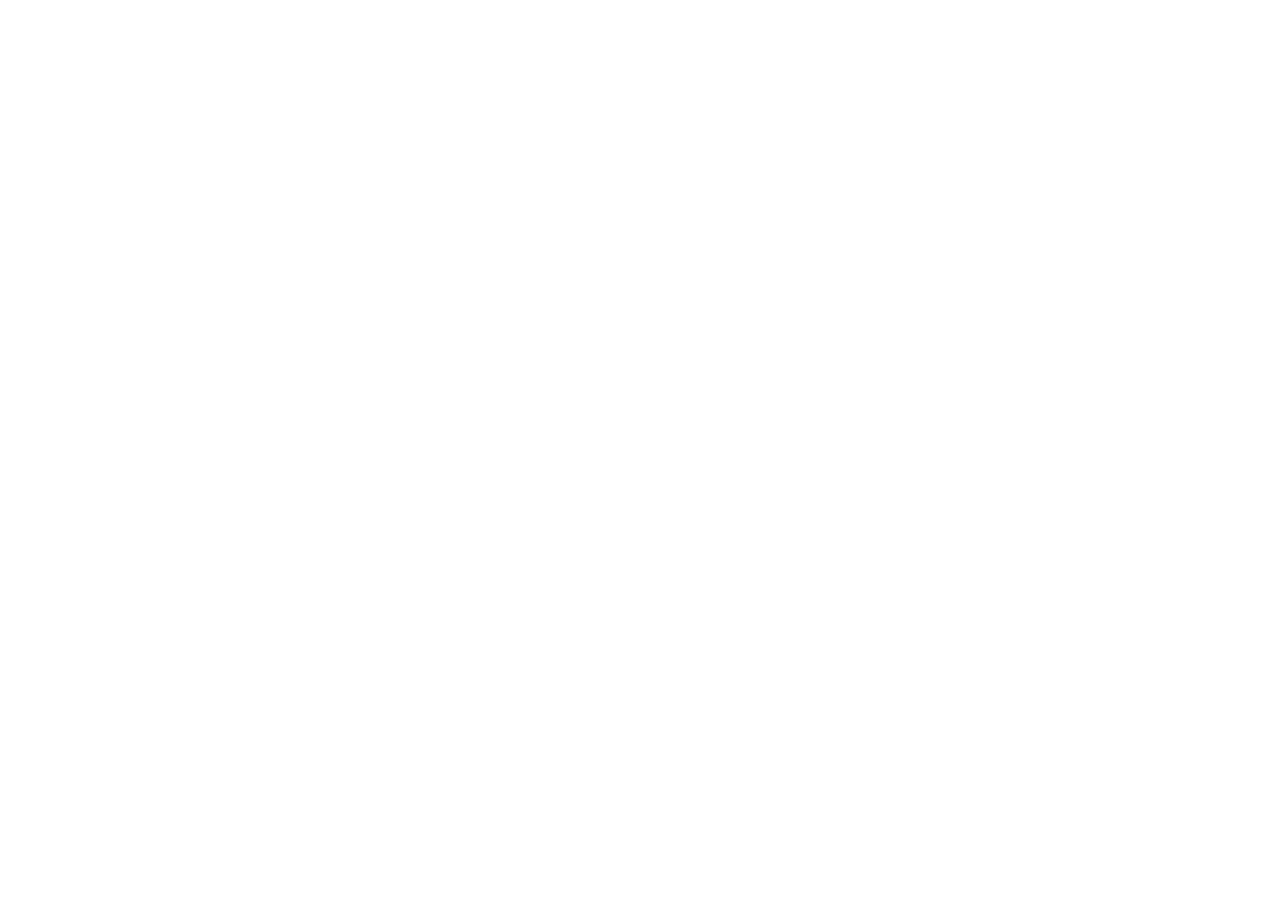
==== html_advanced/index.html @ fcc6fd90 "nice pictures" ====
<!DOCTYPE html>
<html lang="en">
    <head>
        <meta charset="UTF-8" />
        <meta name="viewport" content=""width=device-width, initial-scale="1.0" />
        <title>HTML Wireframe</title>
    </head>
    <body>
        <header>
            <a href="@">
                <img src=""
            </a>
        </header>
        
    </body>
</html>
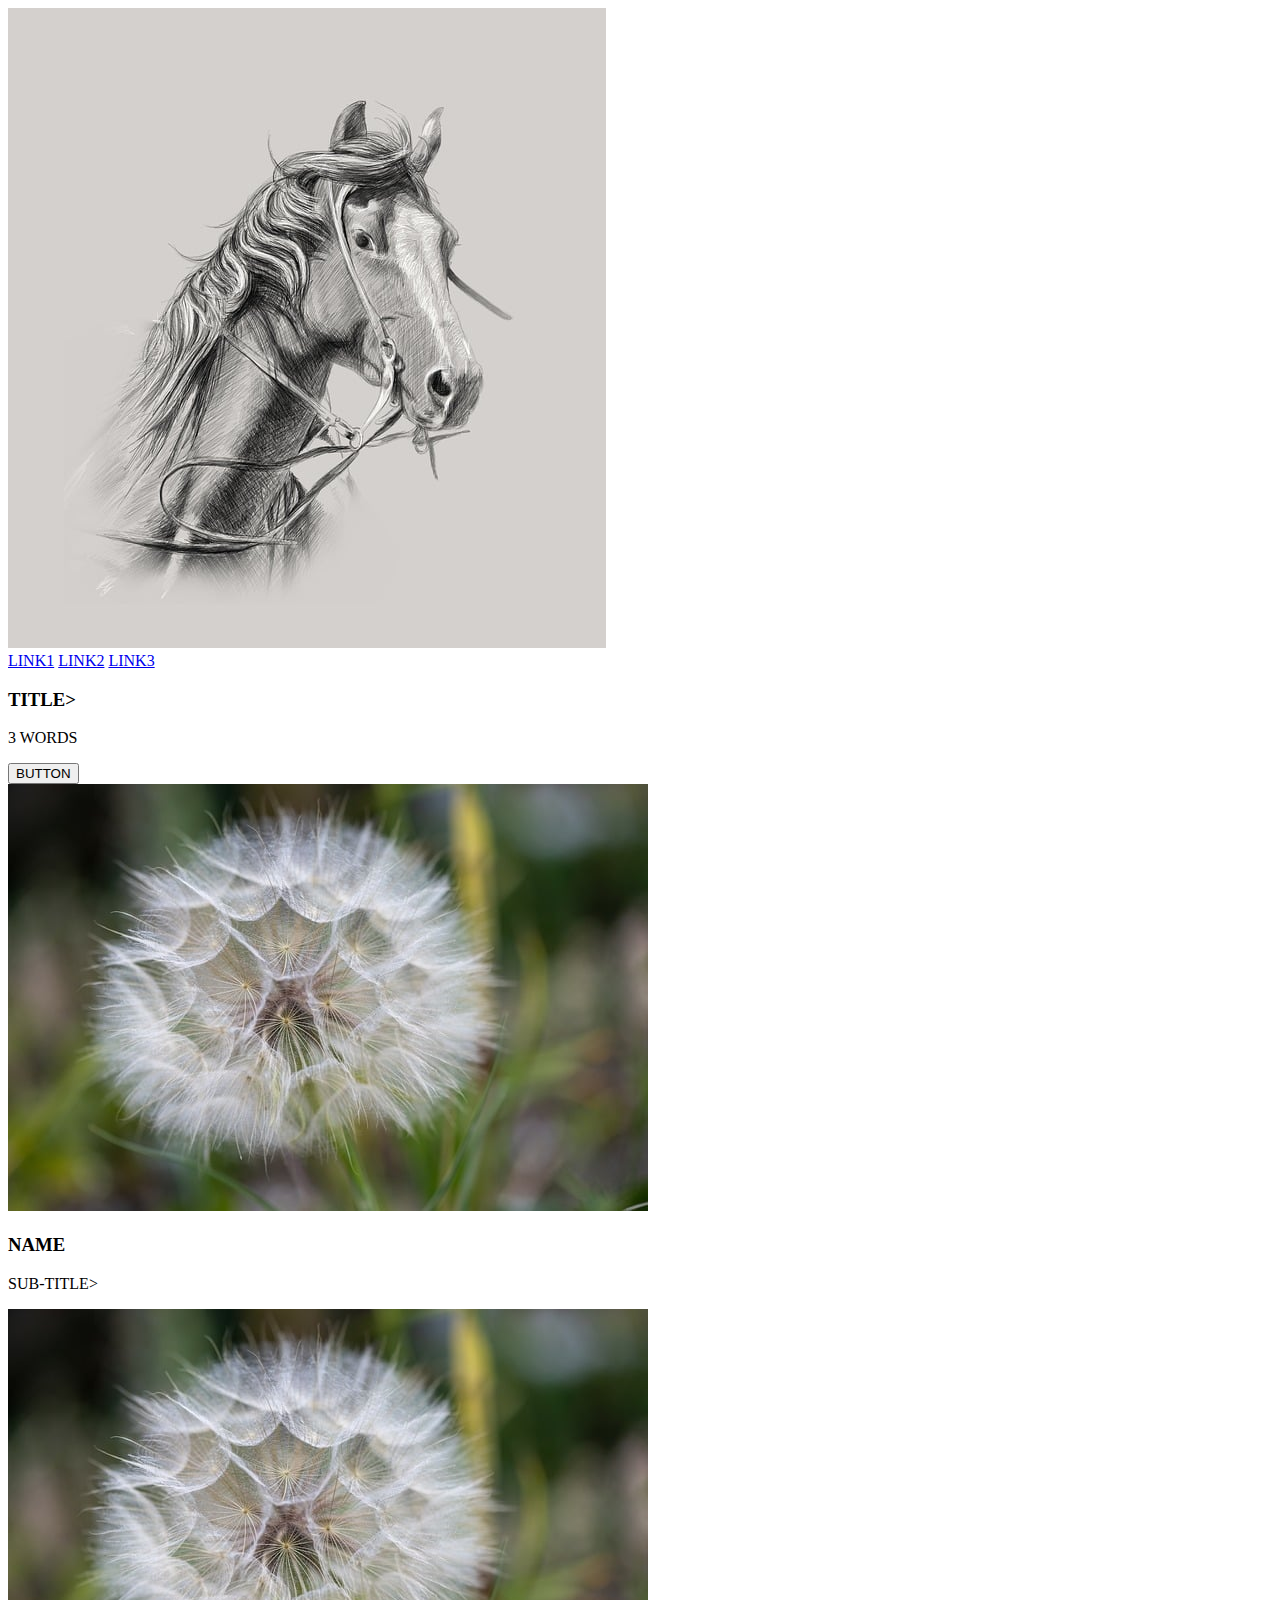
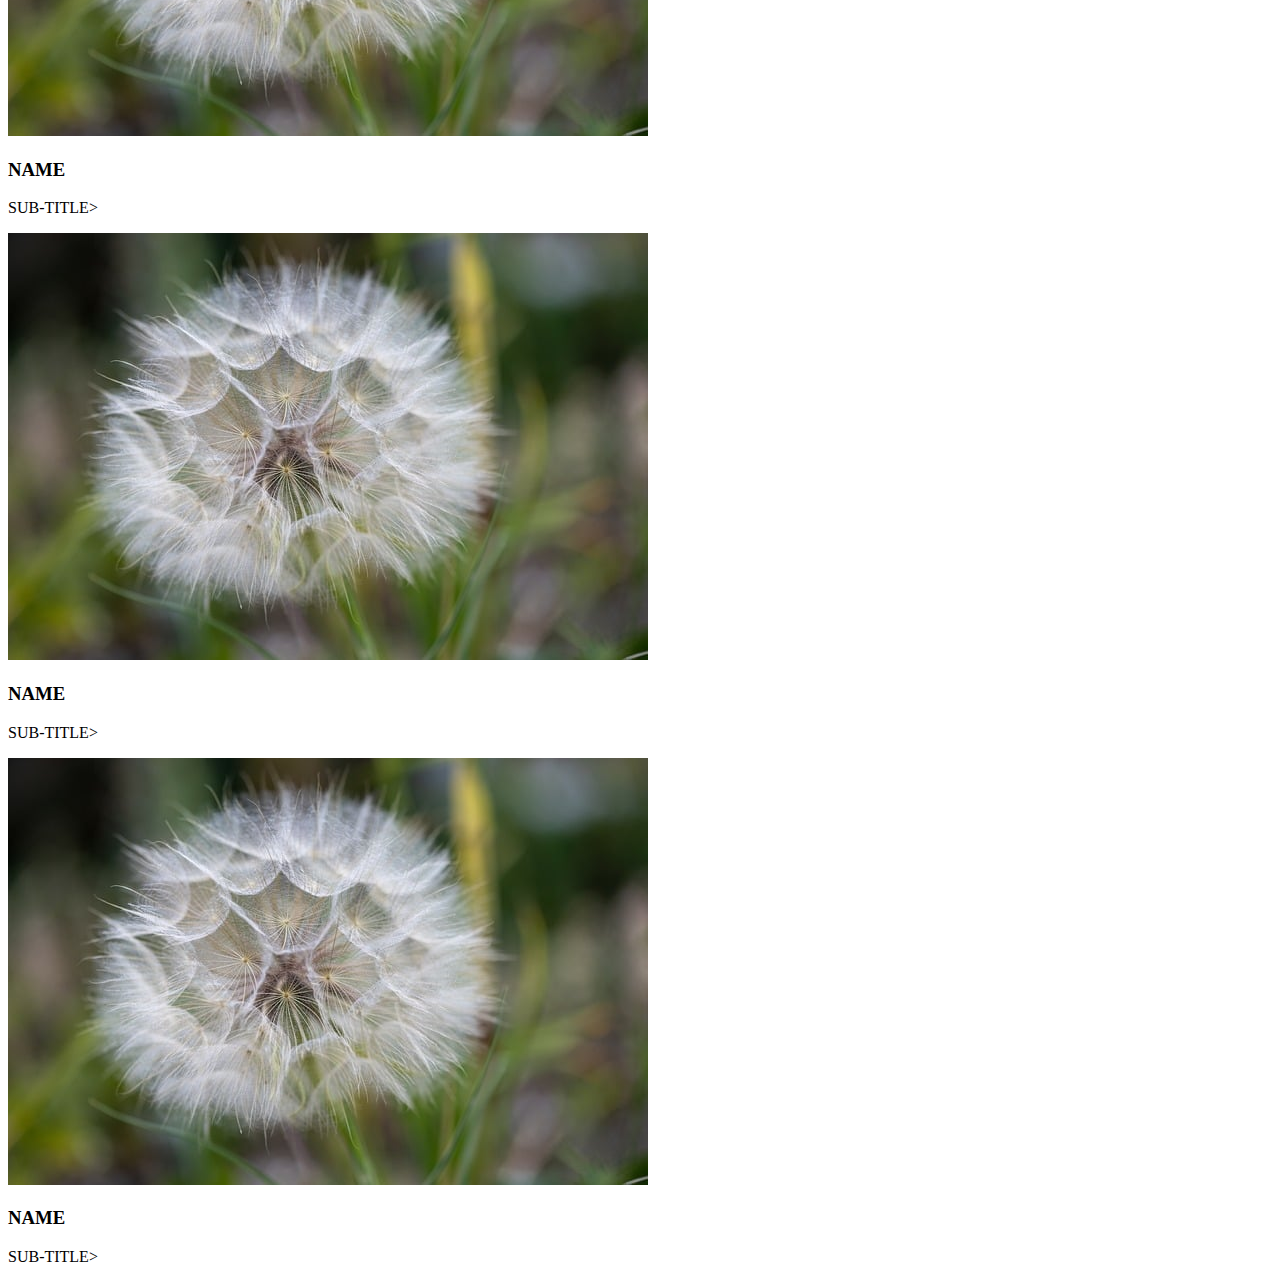
==== commit b6eadca7: "Creating blocks" ====
--- a/html_advanced/index.html
+++ b/html_advanced/index.html
@@ -8,9 +8,41 @@
     <body>
         <header>
             <a href="@">
-                <img src=""
+                <img src="Pictures/horse-g.jpg" alt="logo" />
             </a>
+            <nav>
+                <a href="HTTPS">LINK1</a>
+                <a href="HTTPS">LINK2</a>
+                <a href="HTTPS">LINK3</a>
+            </nav>
         </header>
+        <main>
+            <section>
+                <h3>TITLE></h3>
+                <p>3 WORDS</p>
+                <button>BUTTON</button>
+                <div>
+                    <img src="Pictures/flower-g.jpg" alt="image" />
+                    <h3>NAME</h3>
+                    <P>SUB-TITLE></P>
+                </div>
+                <div>
+                    <img src="Pictures/flower-g.jpg" alt="image" />
+                    <h3>NAME</h3>
+                    <P>SUB-TITLE></P>
+                </div>
+                <div>
+                    <img src="Pictures/flower-g.jpg" alt="image" />
+                    <h3>NAME</h3>
+                    <P>SUB-TITLE></P>
+                </div>
+                <div>
+                    <img src="Pictures/flower-g.jpg" alt="image" />
+                    <h3>NAME</h3>
+                    <P>SUB-TITLE></P>
+                </div>
+            </section>
+        </main>
         
     </body>
 </html>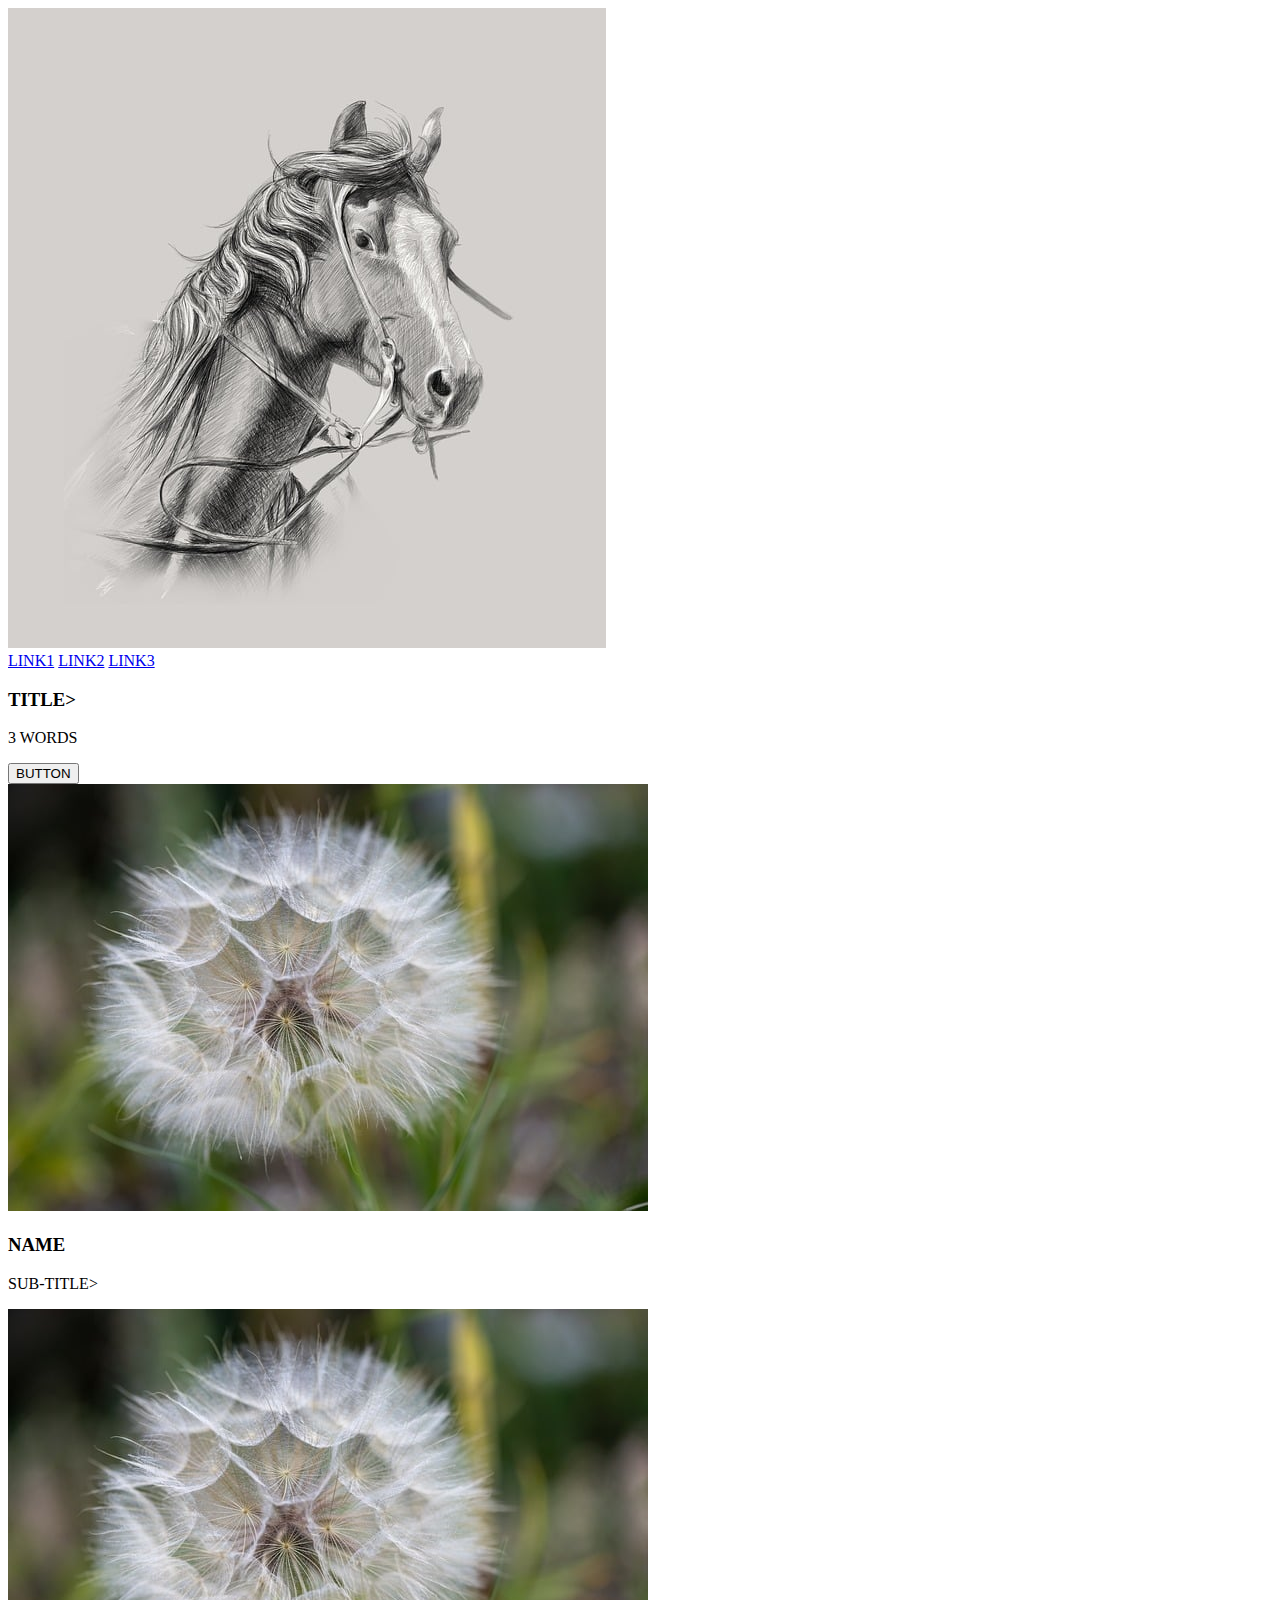
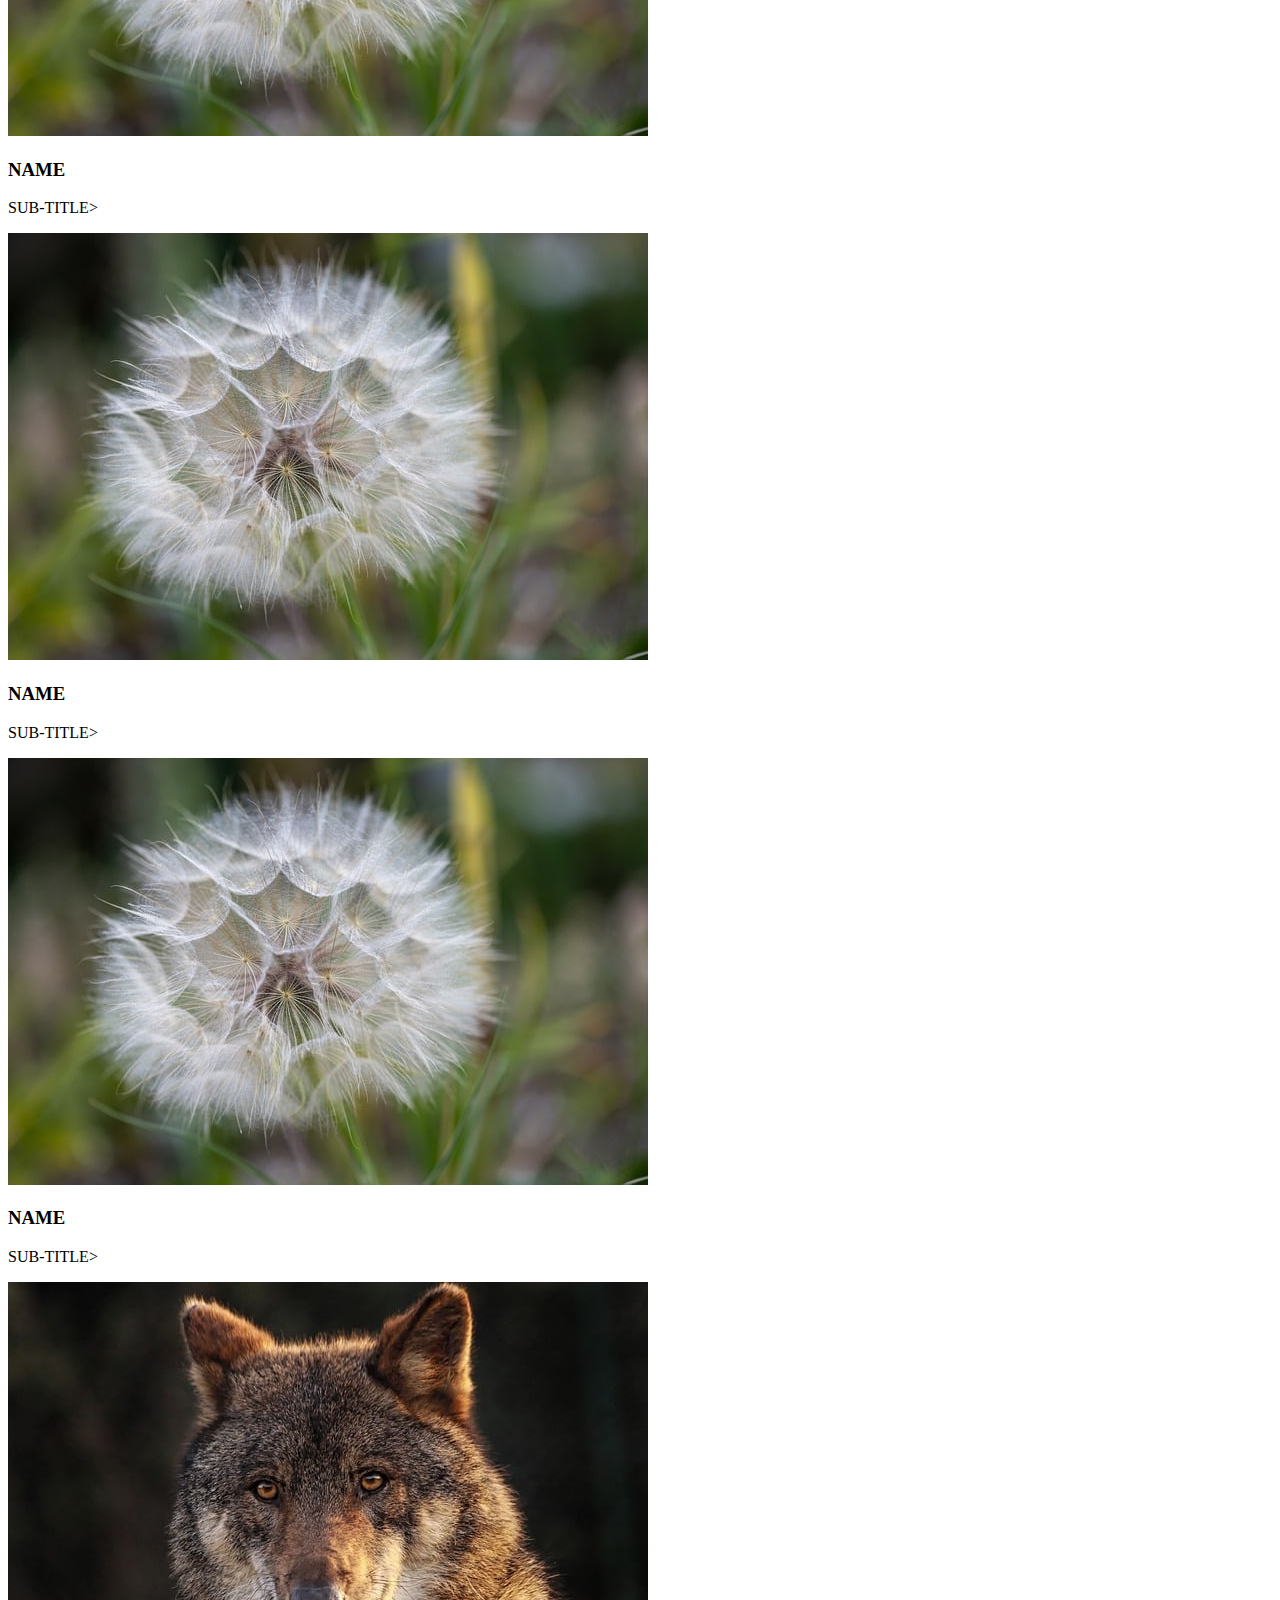
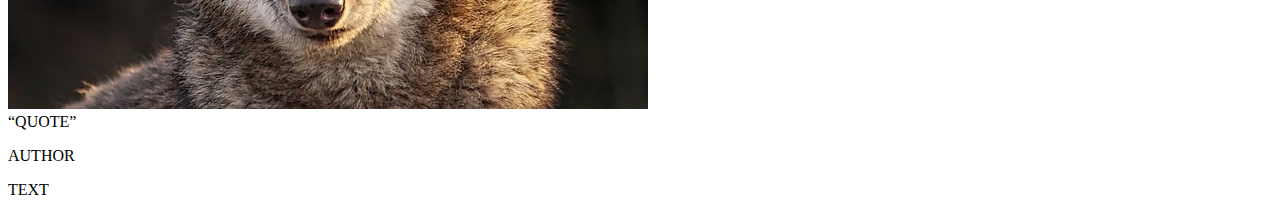
==== commit 8331a997: "Work" ====
--- a/html_advanced/index.html
+++ b/html_advanced/index.html
@@ -22,12 +22,12 @@
                 <p>3 WORDS</p>
                 <button>BUTTON</button>
                 <div>
-                    <img src="Pictures/flower-g.jpg" alt="image" />
+                    <img src="Pictures/flower-g.jpg" alt="IMAGE" />
                     <h3>NAME</h3>
                     <P>SUB-TITLE></P>
                 </div>
                 <div>
-                    <img src="Pictures/flower-g.jpg" alt="image" />
+                    <img src="Pictures/flower-g.jpg" alt="IMAGE" />
                     <h3>NAME</h3>
                     <P>SUB-TITLE></P>
                 </div>
@@ -42,6 +42,16 @@
                     <P>SUB-TITLE></P>
                 </div>
             </section>
+            <section>
+                <div>
+                    <img src="Pictures/wolf-g.jpg" alt="image" />
+                </div>
+                <div>
+                    <q>QUOTE</q>
+                    <p>AUTHOR</p>
+                    <p>TEXT</p>
+                </div>
+            </section>
         </main>
         
     </body>
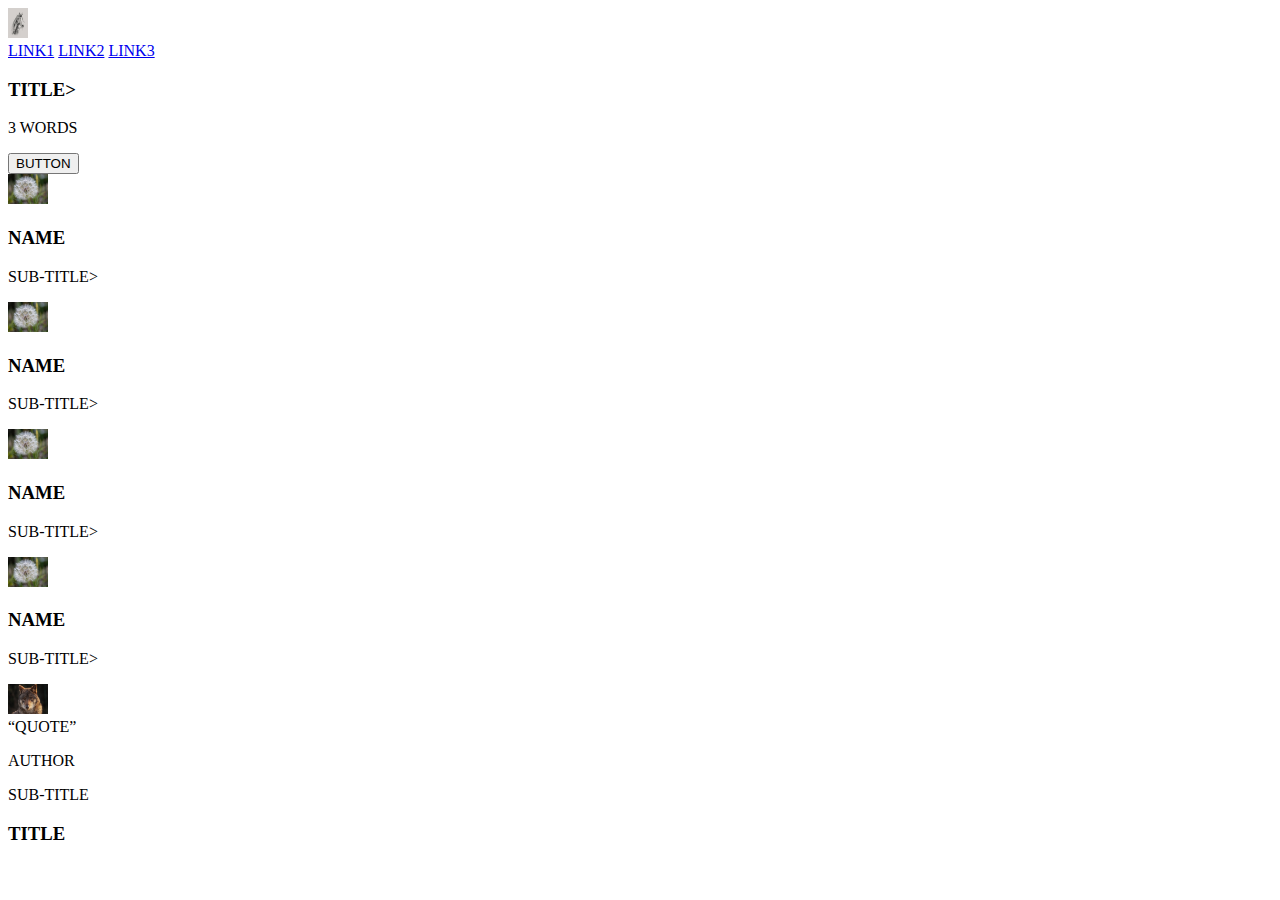
==== commit 8bb106b9: "nice" ====
--- a/html_advanced/index.html
+++ b/html_advanced/index.html
@@ -1,14 +1,13 @@
 <!DOCTYPE html>
 <html lang="en">
     <head>
-        <meta charset="UTF-8" />
-        <meta name="viewport" content=""width=device-width, initial-scale="1.0" />
+        <meta charset="UTF-8">
         <title>HTML Wireframe</title>
     </head>
     <body>
         <header>
             <a href="@">
-                <img src="Pictures/horse-g.jpg" alt="logo" />
+                <img src="Pictures/horse-g.jpg" alt="logo"width="20" height="30">
             </a>
             <nav>
                 <a href="HTTPS">LINK1</a>
@@ -22,36 +21,43 @@
                 <p>3 WORDS</p>
                 <button>BUTTON</button>
                 <div>
-                    <img src="Pictures/flower-g.jpg" alt="IMAGE" />
+                    <img src="Pictures/flower-g.jpg" alt="IMAGE"width="40" height="30">
                     <h3>NAME</h3>
                     <P>SUB-TITLE></P>
                 </div>
                 <div>
-                    <img src="Pictures/flower-g.jpg" alt="IMAGE" />
+                    <img src="Pictures/flower-g.jpg" alt="IMAGE"width="40" height="30">
                     <h3>NAME</h3>
                     <P>SUB-TITLE></P>
                 </div>
                 <div>
-                    <img src="Pictures/flower-g.jpg" alt="image" />
+                    <img src="Pictures/flower-g.jpg" alt="image"width="40" height="30">
                     <h3>NAME</h3>
                     <P>SUB-TITLE></P>
                 </div>
                 <div>
-                    <img src="Pictures/flower-g.jpg" alt="image" />
+                    <img src="Pictures/flower-g.jpg" alt="image"width="40" height="30">
                     <h3>NAME</h3>
                     <P>SUB-TITLE></P>
                 </div>
             </section>
             <section>
                 <div>
-                    <img src="Pictures/wolf-g.jpg" alt="image" />
+                    <img src="Pictures/wolf-g.jpg" alt="image" width="40" height="30">
                 </div>
                 <div>
                     <q>QUOTE</q>
                     <p>AUTHOR</p>
-                    <p>TEXT</p>
+                    <p>SUB-TITLE</p>
                 </div>
             </section>
+            <section>
+                <h3>TITLE</h3>
+                <div> 
+
+                </div>
+            </section>
+
         </main>
         
     </body>
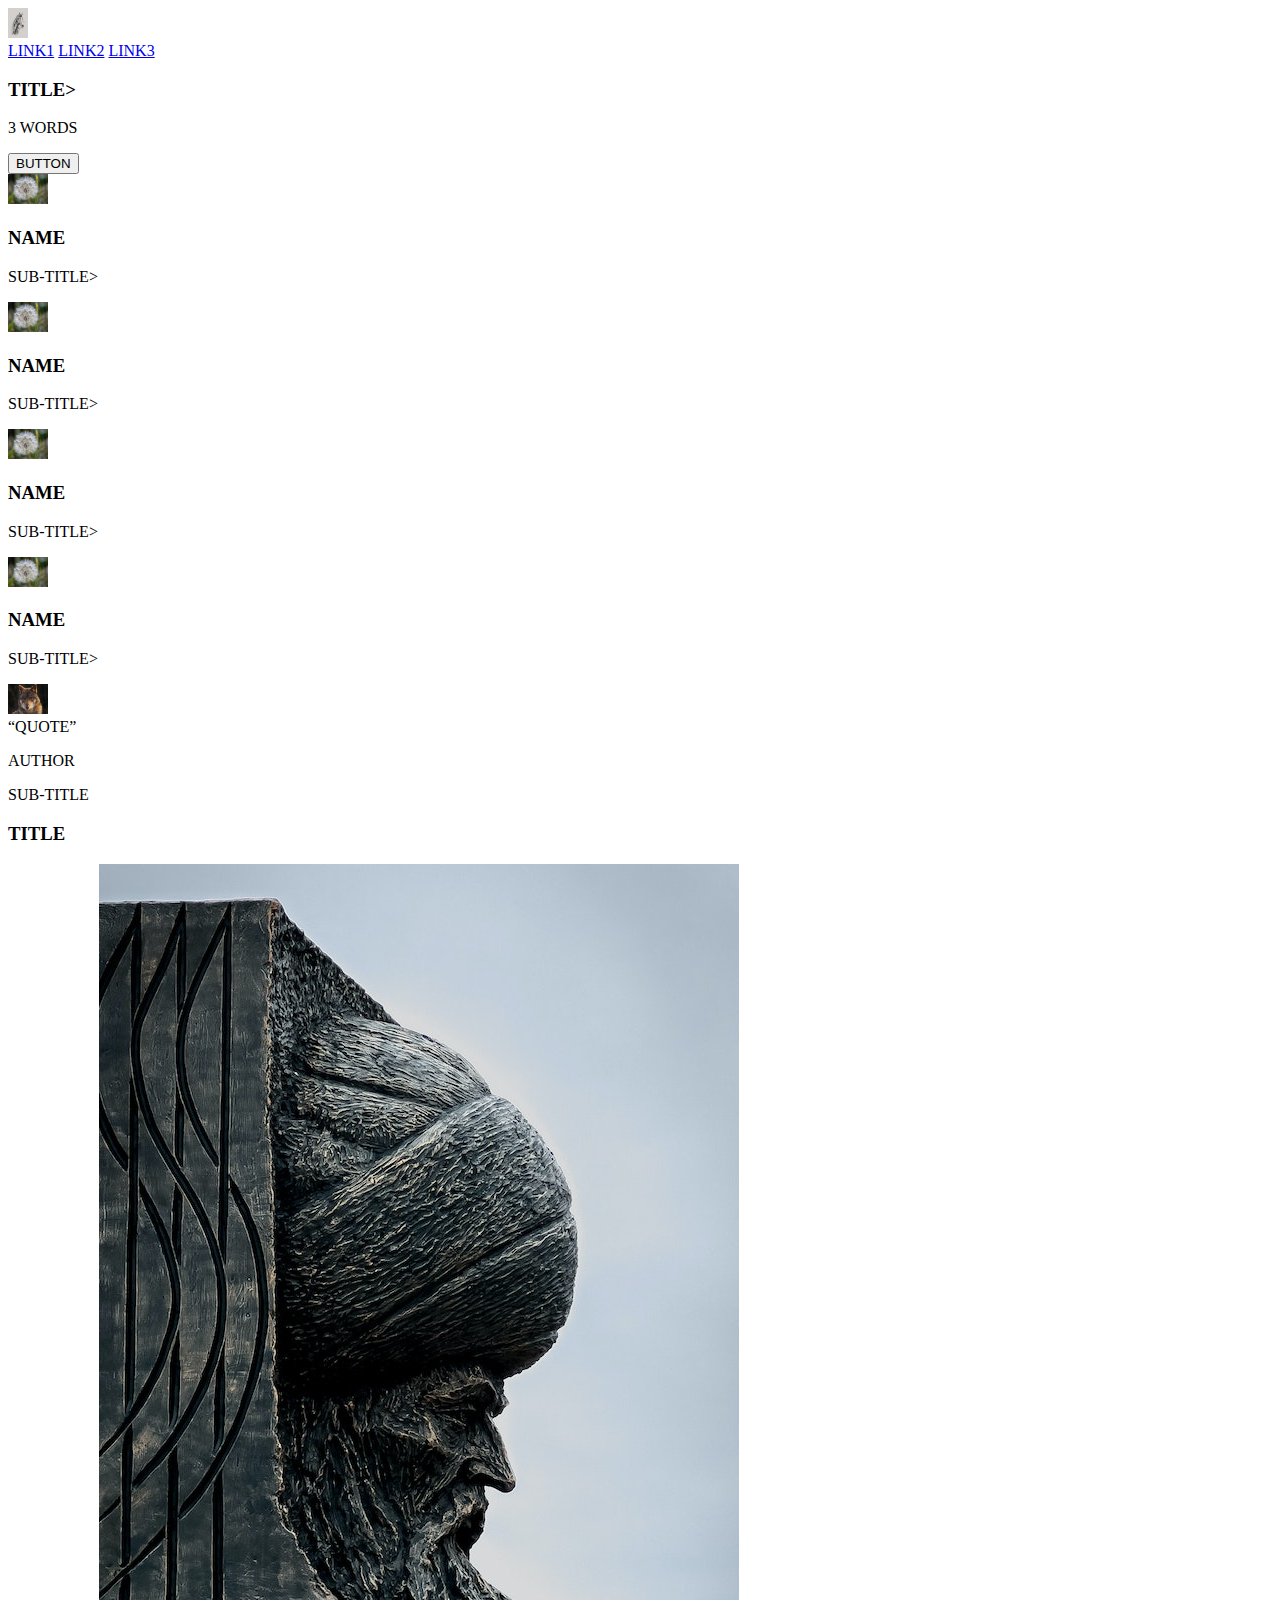
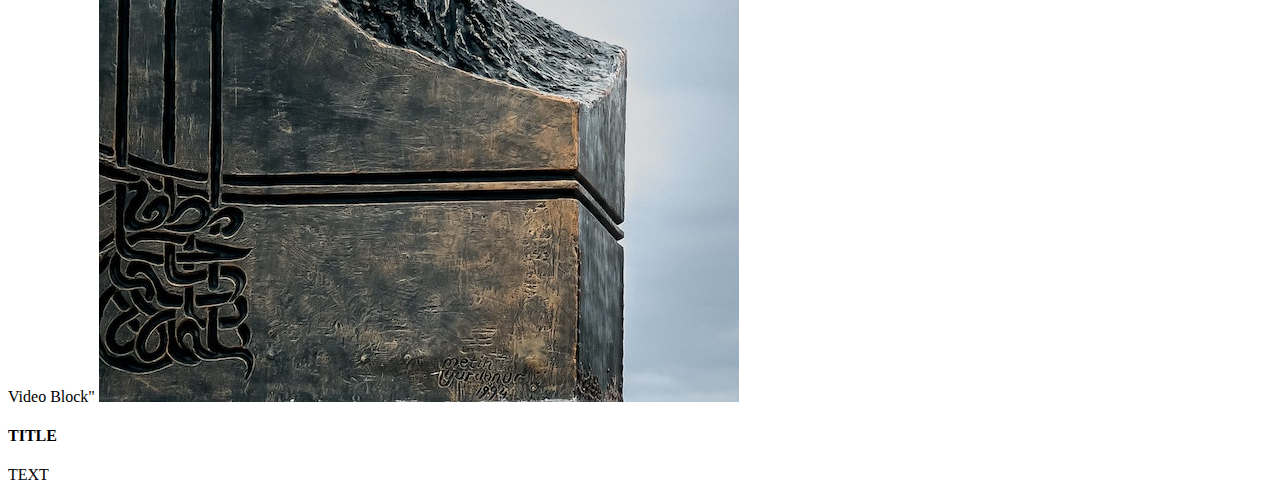
==== commit 999f824a: "New Video Images" ====
--- a/html_advanced/index.html
+++ b/html_advanced/index.html
@@ -53,8 +53,10 @@
             </section>
             <section>
                 <h3>TITLE</h3>
-                <div> 
-
+                <div> Video Block"
+                   <img src="Video Pictures/e-korkmaz.jpg" alt="Video Image"/>
+                   <h4>TITLE</h4>
+                <p>TEXT</p>
                 </div>
             </section>
 
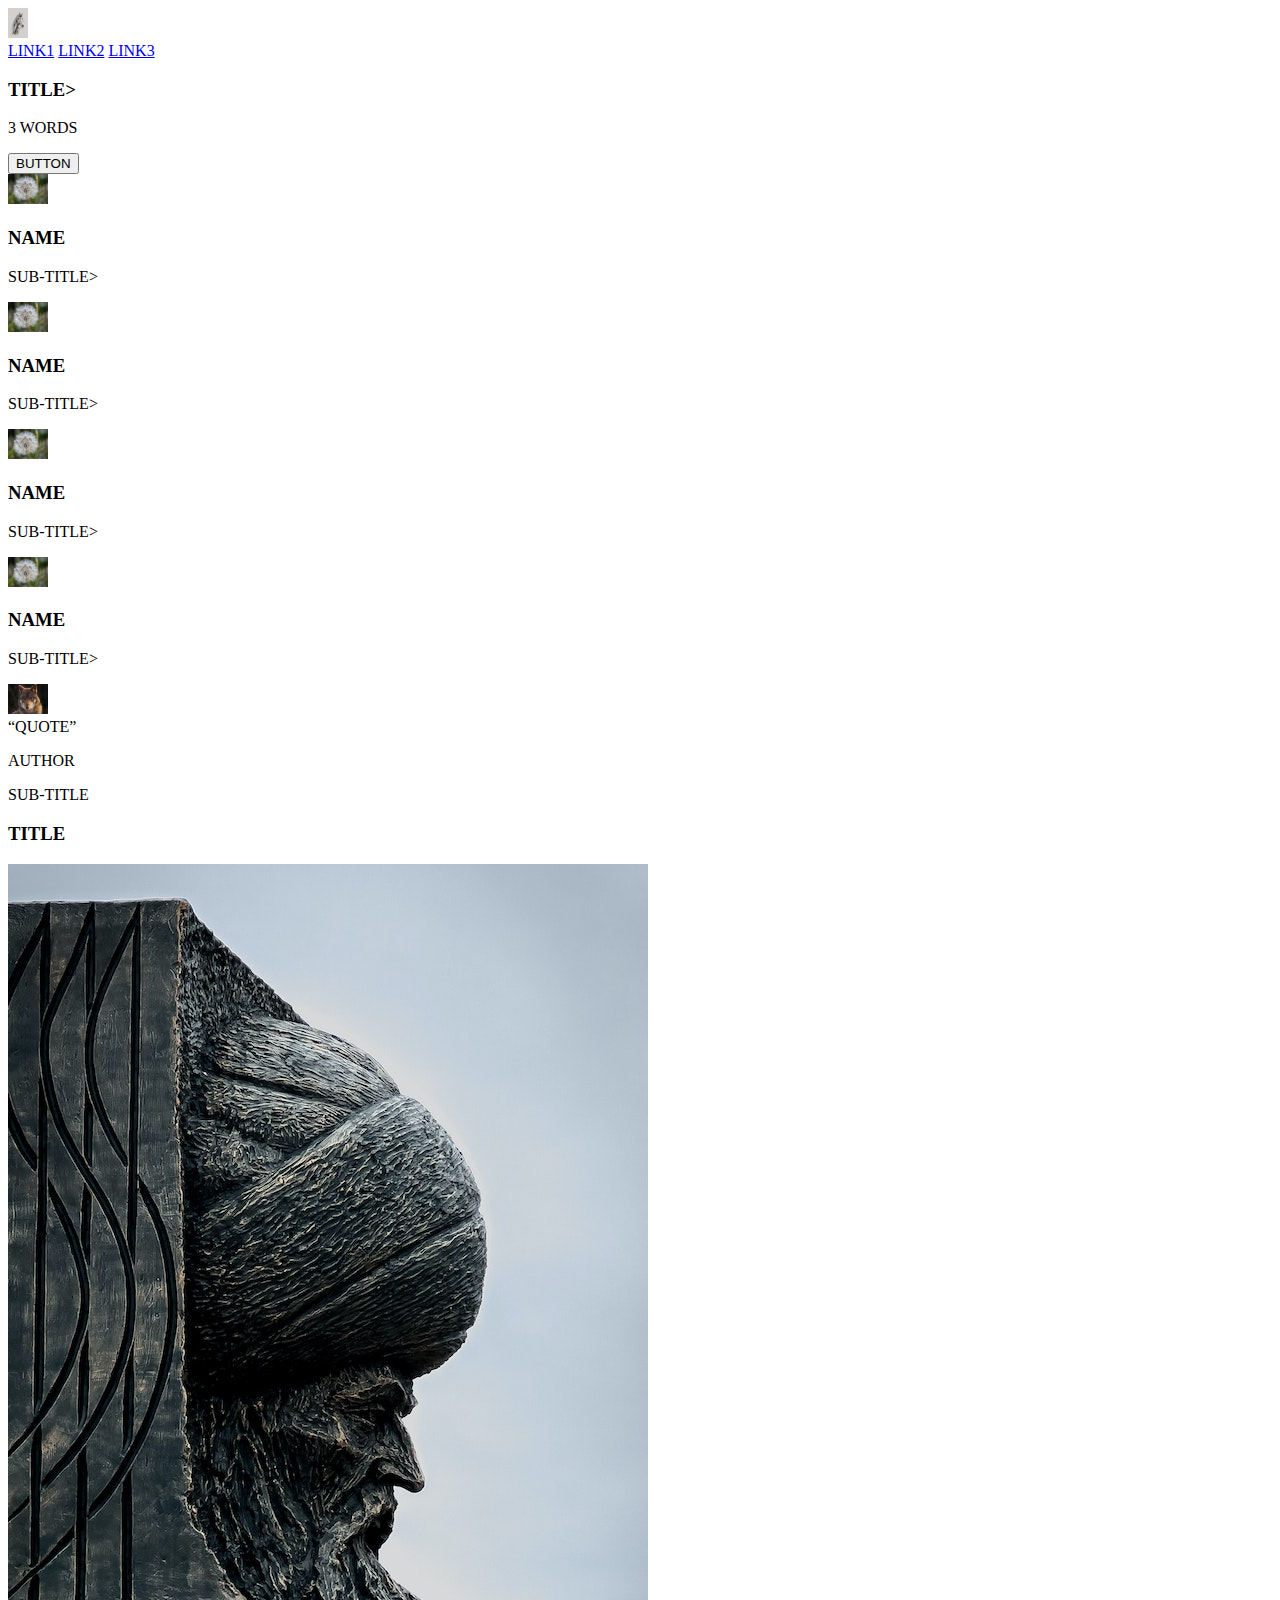
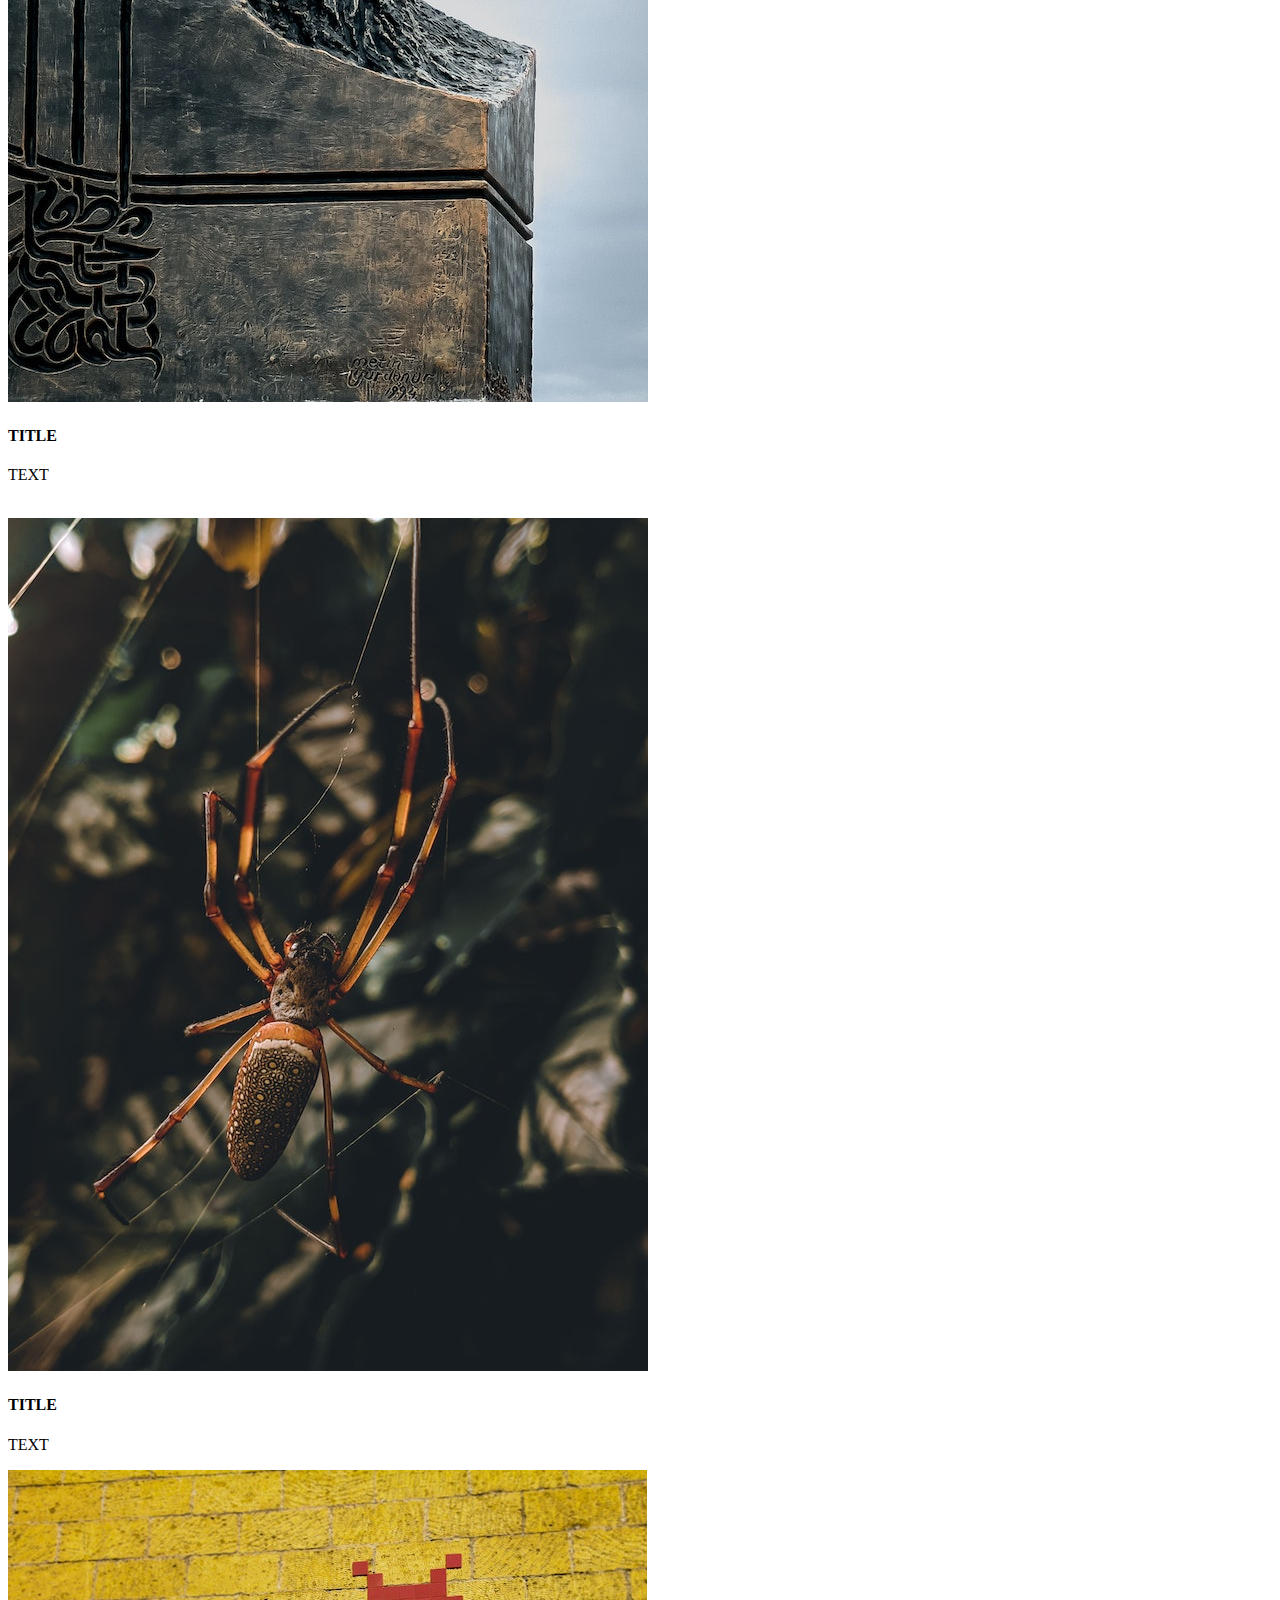
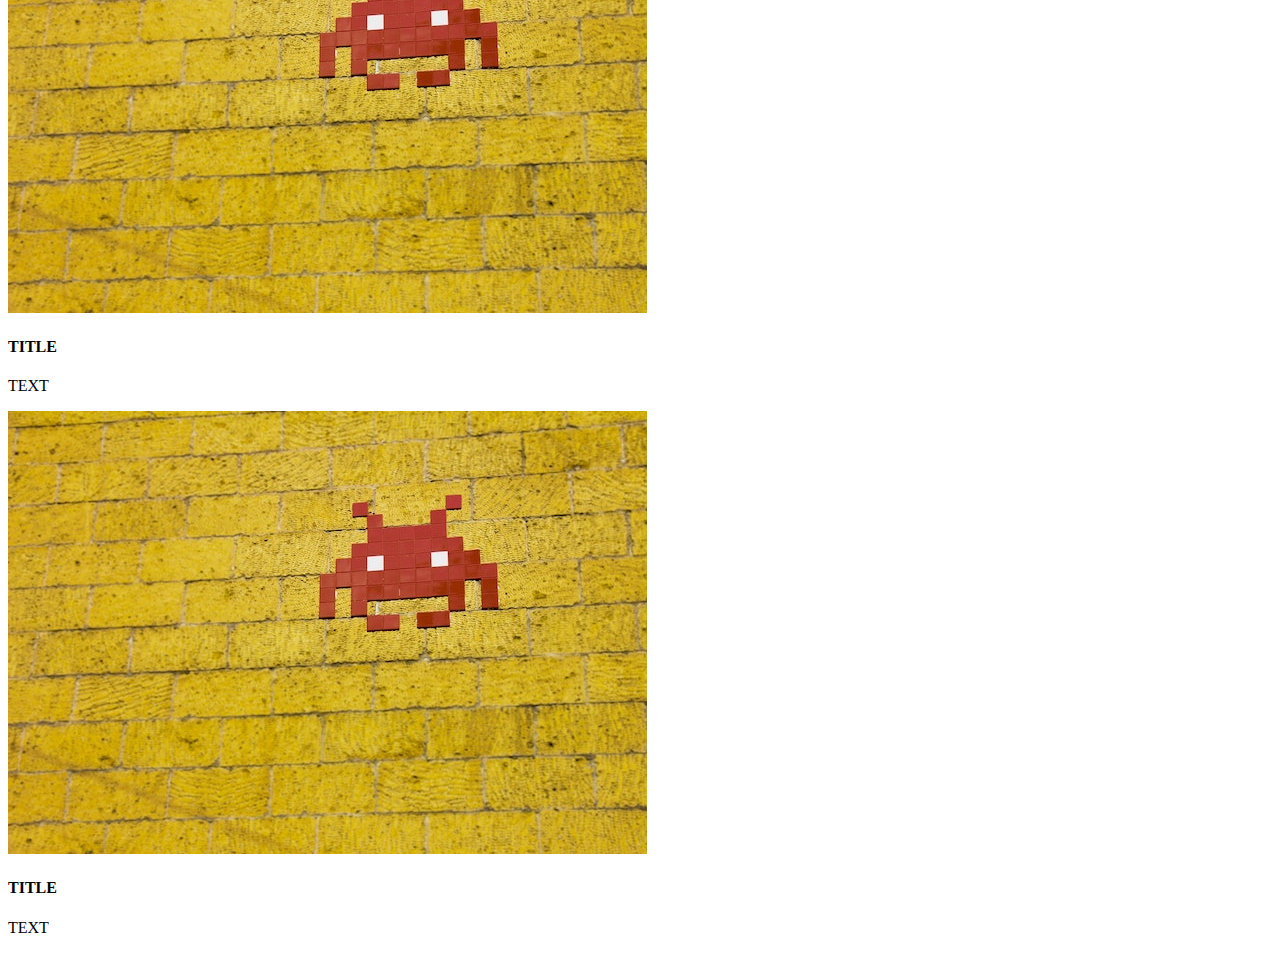
==== commit 90d0175c: "nice" ====
--- a/html_advanced/index.html
+++ b/html_advanced/index.html
@@ -53,10 +53,29 @@
             </section>
             <section>
                 <h3>TITLE</h3>
-                <div> Video Block"
-                   <img src="Video Pictures/e-korkmaz.jpg" alt="Video Image"/>
+                <div class="video-block"> 
+                   <img src="Video Image/e-korkmaz.jpg" alt="Video Image"/>
                    <h4>TITLE</h4>
-                <p>TEXT</p>
+                   <p>TEXT</p>
+                   <div class="Author">
+                    <img class="Pictures"
+
+                   </div>
+                </div>
+                <div class="video-block">
+                   <img src="Video Image/fernando-alarcón.jpg" alt="video image"/>
+                   <h4>TITLE</h4>
+                   <p>TEXT</p>
+                  </div>
+                <div class="video-block">
+                  <img src="Video Image/francesco-ungaro.jpg" alt="video image"/>
+                  <h4>TITLE</h4>
+                  <p>TEXT</p>
+                </div>
+                <div class="video-block">
+                   <img src="Video Image/francesco-ungaro.jpg" alt="video image"/>
+                   <h4>TITLE</h4>
+                   <p>TEXT</p>
                 </div>
             </section>
 
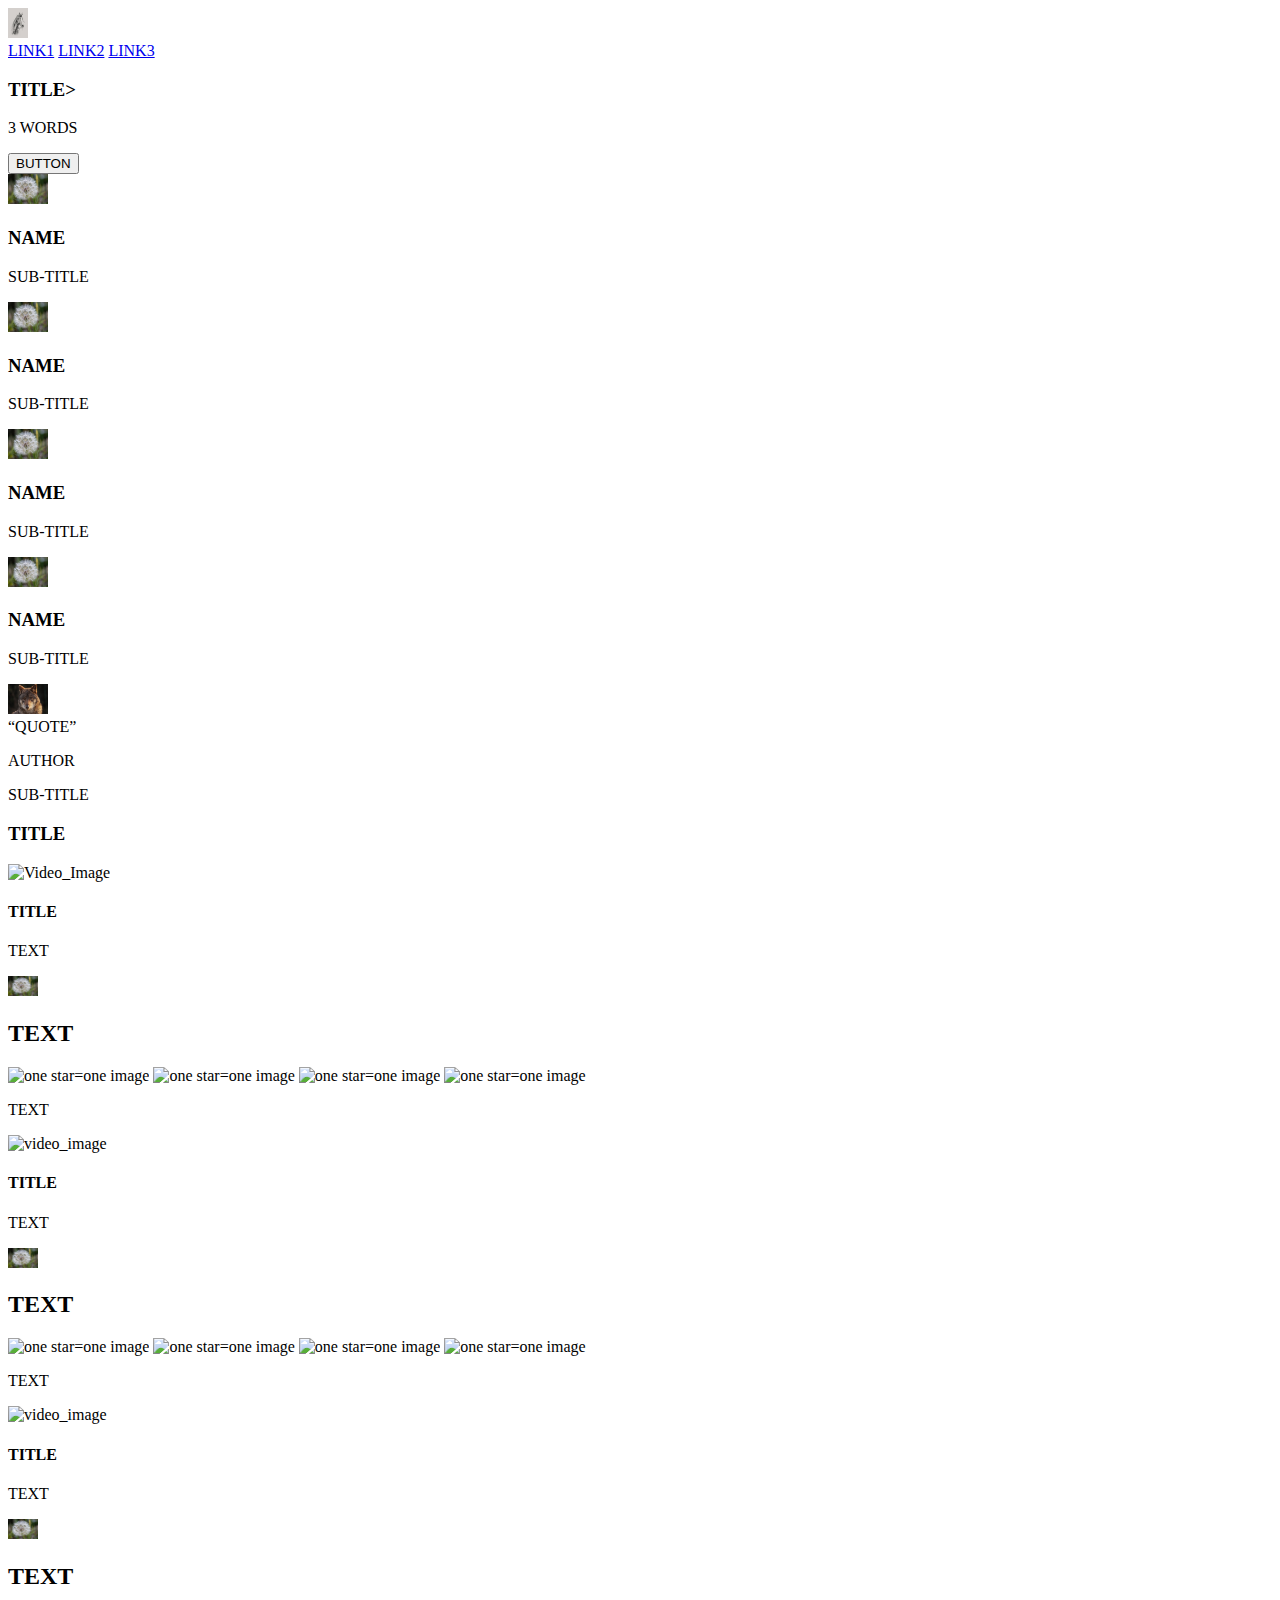
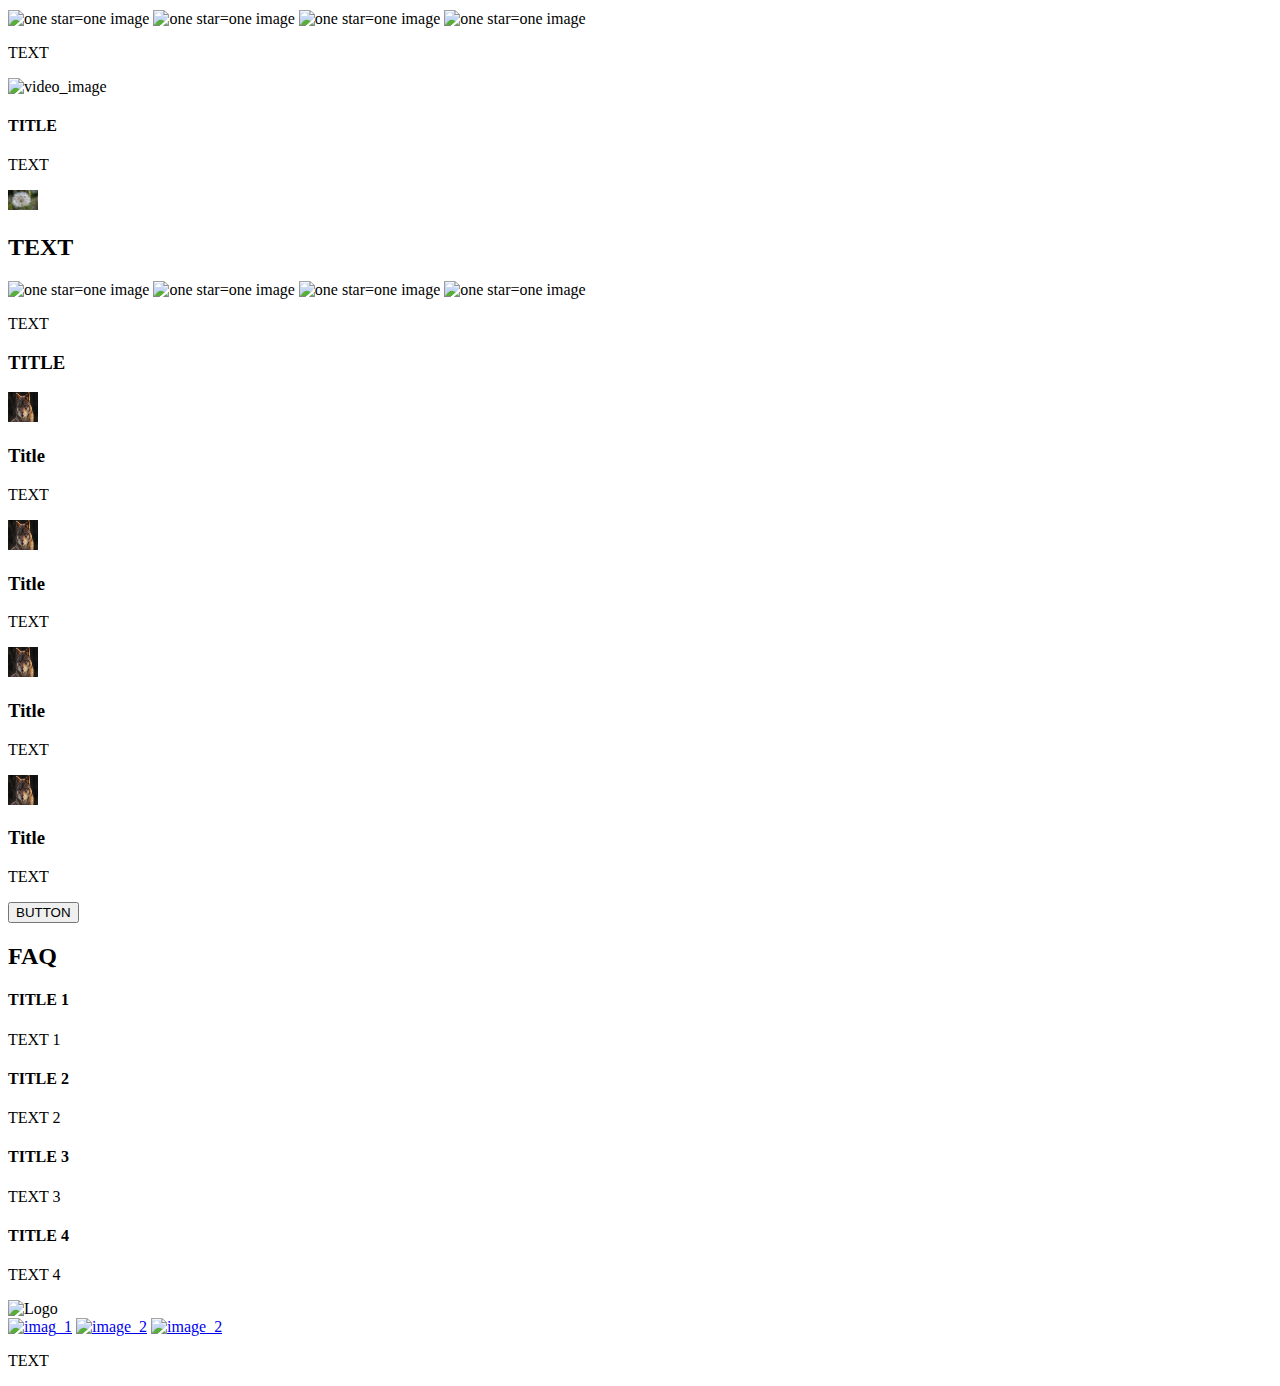
==== commit 9cff19a3: "Done with Advanced HTML" ====
--- a/html_advanced/index.html
+++ b/html_advanced/index.html
@@ -7,7 +7,7 @@
     <body>
         <header>
             <a href="@">
-                <img src="Pictures/horse-g.jpg" alt="logo"width="20" height="30">
+                <img src="Pictures/horse-g.jpg" alt="logo" width="20" height="30">
             </a>
             <nav>
                 <a href="HTTPS">LINK1</a>
@@ -21,24 +21,24 @@
                 <p>3 WORDS</p>
                 <button>BUTTON</button>
                 <div>
-                    <img src="Pictures/flower-g.jpg" alt="IMAGE"width="40" height="30">
-                    <h3>NAME</h3>
-                    <P>SUB-TITLE></P>
-                </div>
-                <div>
-                    <img src="Pictures/flower-g.jpg" alt="IMAGE"width="40" height="30">
-                    <h3>NAME</h3>
-                    <P>SUB-TITLE></P>
-                </div>
-                <div>
-                    <img src="Pictures/flower-g.jpg" alt="image"width="40" height="30">
-                    <h3>NAME</h3>
-                    <P>SUB-TITLE></P>
-                </div>
-                <div>
-                    <img src="Pictures/flower-g.jpg" alt="image"width="40" height="30">
-                    <h3>NAME</h3>
-                    <P>SUB-TITLE></P>
+                    <img src="Pictures/flower-g.jpg" alt="IMAGE" width="40" height="30">
+                    <h3>NAME</h3>
+                    <P>SUB-TITLE</P>
+                </div>
+                <div>
+                    <img src="Pictures/flower-g.jpg" alt="IMAGE" width="40" height="30">
+                    <h3>NAME</h3>
+                    <P>SUB-TITLE</P>
+                </div>
+                <div>
+                    <img src="Pictures/flower-g.jpg" alt="image" width="40" height="30">
+                    <h3>NAME</h3>
+                    <P>SUB-TITLE</P>
+                </div>
+                <div>
+                    <img src="Pictures/flower-g.jpg" alt="image" width="40" height="30">
+                    <h3>NAME</h3>
+                    <P>SUB-TITLE</P>
                 </div>
             </section>
             <section>
@@ -54,32 +54,149 @@
             <section>
                 <h3>TITLE</h3>
                 <div class="video-block"> 
-                   <img src="Video Image/e-korkmaz.jpg" alt="Video Image"/>
+                   <img src="Video_Image/e-korkmaz.jpg" alt="Video_Image" width="30" height="20">
                    <h4>TITLE</h4>
                    <p>TEXT</p>
                    <div class="Author">
-                    <img class="Pictures"
-
-                   </div>
-                </div>
+                    <img src="Pictures/flower-g.jpg" alt="IMAGE" width="30" height="20">
+                    <h2>TEXT</h2>
+                   </div>
+                   <div class="Rating">
+                    <div>
+                        <img src="block_of_images" alt="one star=one image">
+                        <img src="block_of_images" alt="one star=one image">
+                        <img src="block_of_images" alt="one star=one image">
+                        <img src="block_of_images" alt="one star=one image">
+                        <p>TEXT</p>
+                    </div>
+                   </div>
+
+                   </div>
+                <div>
                 <div class="video-block">
-                   <img src="Video Image/fernando-alarcón.jpg" alt="video image"/>
+                   <img src="Video_Image/fernando-alarcón.jpg" alt="video_image" width="30" height="20">
                    <h4>TITLE</h4>
                    <p>TEXT</p>
-                  </div>
+                </div>
+                  <div class="Author">
+                    <img src="Pictures/flower-g.jpg" alt="IMAGE" width="30" height="20">
+                    <h2>TEXT</h2>
+                  </div>
+                   <div class="Rating">
+                    <div>
+                        <img src="block_of_images" alt="one star=one image">
+                        <img src="block_of_images" alt="one star=one image">
+                        <img src="block_of_images" alt="one star=one image">
+                        <img src="block_of_images" alt="one star=one image">
+                        <p>TEXT</p>
+                    </div>
+                   </div>
+
+                <div>
                 <div class="video-block">
-                  <img src="Video Image/francesco-ungaro.jpg" alt="video image"/>
+                  <img src="Video_Image/francesco-ungaro.jpg" alt="video_image" width="30" height="20">
                   <h4>TITLE</h4>
                   <p>TEXT</p>
                 </div>
+                <div class="Author">
+                    <img src="Pictures/flower-g.jpg" alt="IMAGE" width="30" height="20">
+                    <h2>TEXT</h2>
+                   </div>
+                   <div class="Rating">
+                    <div>
+                        <img src="block_of_images" alt="one star=one image">
+                        <img src="block_of_images" alt="one star=one image">
+                        <img src="block_of_images" alt="one star=one image">
+                        <img src="block_of_images" alt="one star=one image">
+                        <p>TEXT</p>
+                    </div>
+                   </div>
+                </div>
                 <div class="video-block">
-                   <img src="Video Image/francesco-ungaro.jpg" alt="video image"/>
+                   <img src="Video_Image/francesco-ungaro.jpg" alt="video_image" width="30" height="20">
                    <h4>TITLE</h4>
                    <p>TEXT</p>
+                   <div class="Author">
+                    <img src="Pictures/flower-g.jpg" alt="IMAGE" width="30" height="20">
+                    <h2>TEXT</h2>
+                   </div>
+                   <div class="Rating">
+                    <div>
+                        <img src="block_of_images" alt="one star=one image">
+                        <img src="block_of_images" alt="one star=one image">
+                        <img src="block_of_images" alt="one star=one image">
+                        <img src="block_of_images" alt="one star=one image">
+                        <p>TEXT</p>
+                    </div>
+                   </div>
+
+                   </div>
+                </div>
+            </section>
+            <section>
+                <h3>TITLE</h3>
+                <div class="Membership">
+                    <div>
+                        <img src="Pictures/wolf-g.jpg" alt="IMAGE" width="30" height="30">
+                        <h3>Title</h3>
+                        <p>TEXT</p>
+                    </div>
+                    <div>
+                        <img src="Pictures/wolf-g.jpg" alt="IMAGE" width="30" height="30">
+                        <h3>Title</h3>
+                        <p>TEXT</p>
+                    </div>
+                    <div>
+                        <img src="Pictures/wolf-g.jpg" alt="IMAGE" width="30" height="30">
+                        <h3>Title</h3>
+                        <p>TEXT</p>
+                    </div>
+                    <div>
+                        <img src="Pictures/wolf-g.jpg" alt="IMAGE" width="30" height="30">
+                        <h3>Title</h3>
+                        <p>TEXT</p>
+                    </div>
+                </div>
+                <button>BUTTON</button>
+            </section>
+            <section>
+                <h2>FAQ</h2>
+                <div class="row block">
+                  <div class="item block">
+                    <h4>TITLE 1</h4>
+                    <p>TEXT 1</p>
+                  </div>
+                  <div class="item block">
+                    <h4>TITLE 2</h4>
+                    <p>TEXT 2</p>
+                  </div>
+                </div>
+                <div class="row block">
+                  <div class="item block">
+                    <h4>TITLE 3</h4>
+                    <p>TEXT 3</p>
+                  </div>
+                  <div class="item block">
+                    <h4>TITLE 4</h4>
+                    <p>TEXT 4</p>
+                  </div>
                 </div>
             </section>
 
         </main>
+        <footer>
+            <div class="global block">
+              <div class="row block">
+                <img src="image" alt="Logo">
+                <div>
+                  <a href="https://Pixabay.com"><img src="image1" alt="imag_1"></a>
+                  <a href="https://Pixabay.com"><img src="image2" alt="image_2"></a>
+                  <a href="https://Pixabay.com"><img src="image2" alt="image_2"></a>
+                </div>
+              </div>
+              <p>TEXT</p>
+            </div>
+        </footer>
         
     </body>
 </html>